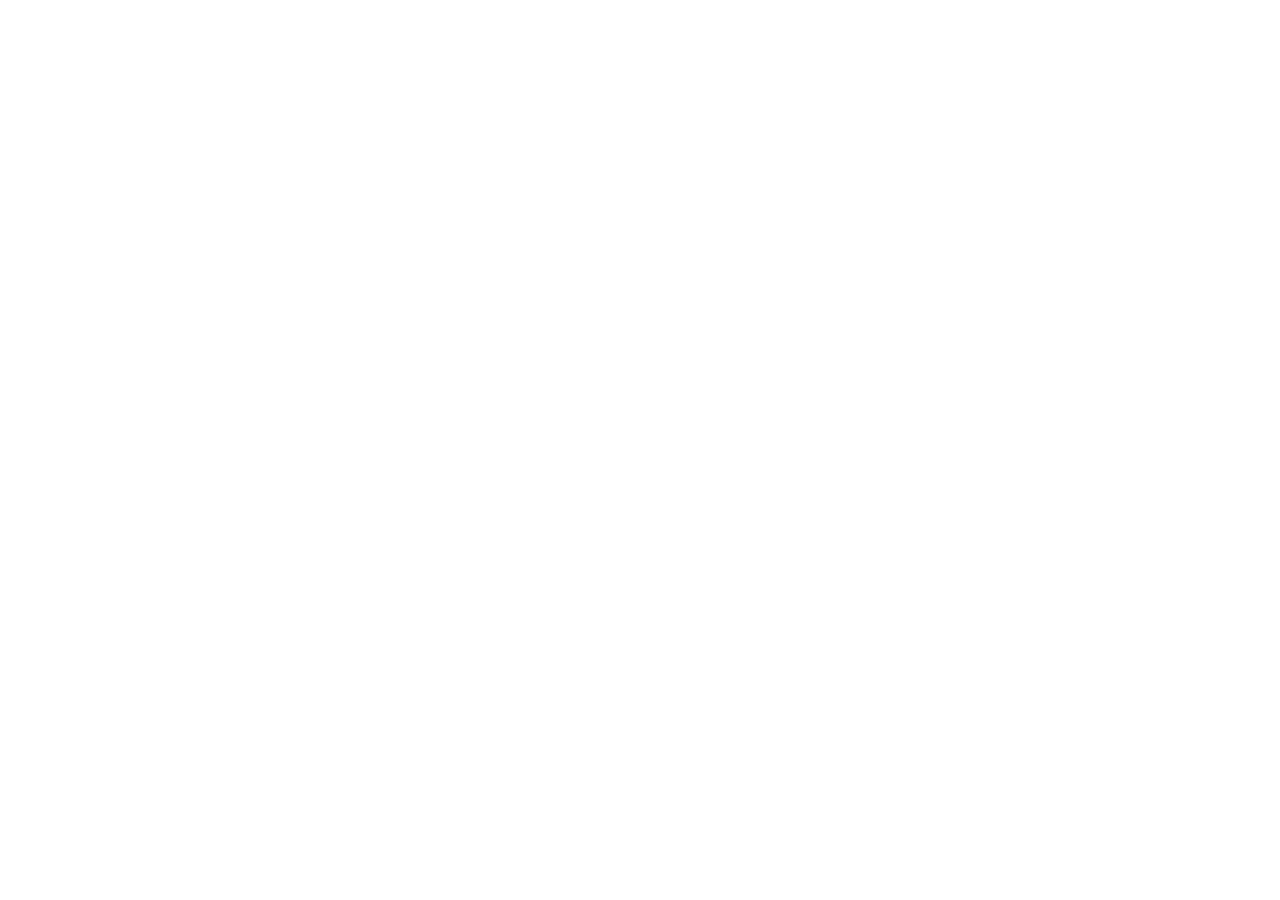
==== frontend/index.html @ 65692f3a "made back-end for website" ====
<!doctype html>
<html lang="en">
  <head>
    <meta charset="UTF-8" />
    <meta name="viewport" content="width=device-width, initial-scale=1.0" />
    <title>Hamburg Inn Database</title>
  </head>
  <body></body>
</html>
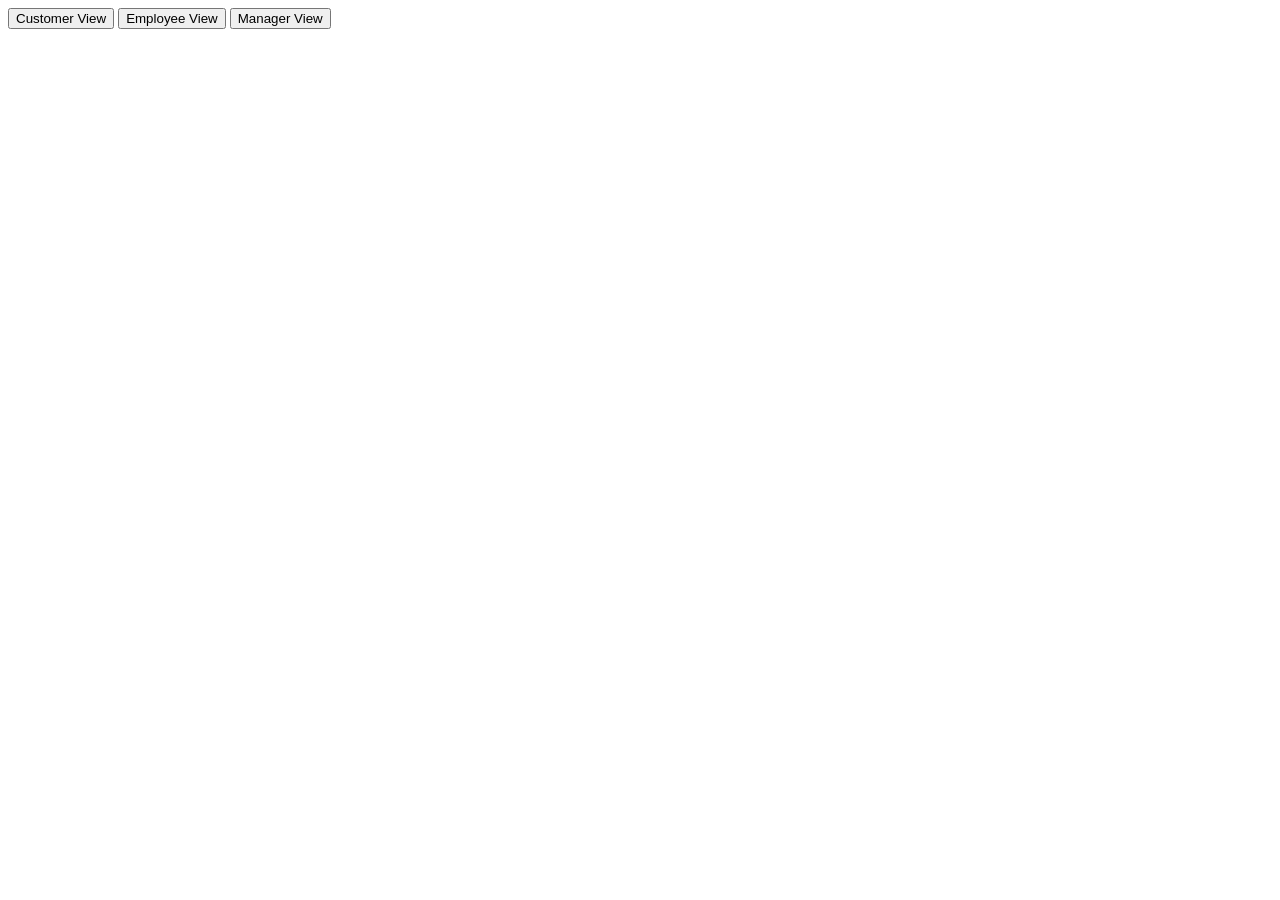
==== commit 06254917: "Old website (needs refactoring)" ====
--- a/frontend/index.html
+++ b/frontend/index.html
@@ -5,5 +5,9 @@
     <meta name="viewport" content="width=device-width, initial-scale=1.0" />
     <title>Hamburg Inn Database</title>
   </head>
-  <body></body>
+  <body>
+    <a href="/customer.html"><button>Customer View</button></a>
+    <a href="/employee.html"><button>Employee View</button></a>
+    <a href="/manager.html"><button>Manager View</button></a>
+  </body>
 </html>
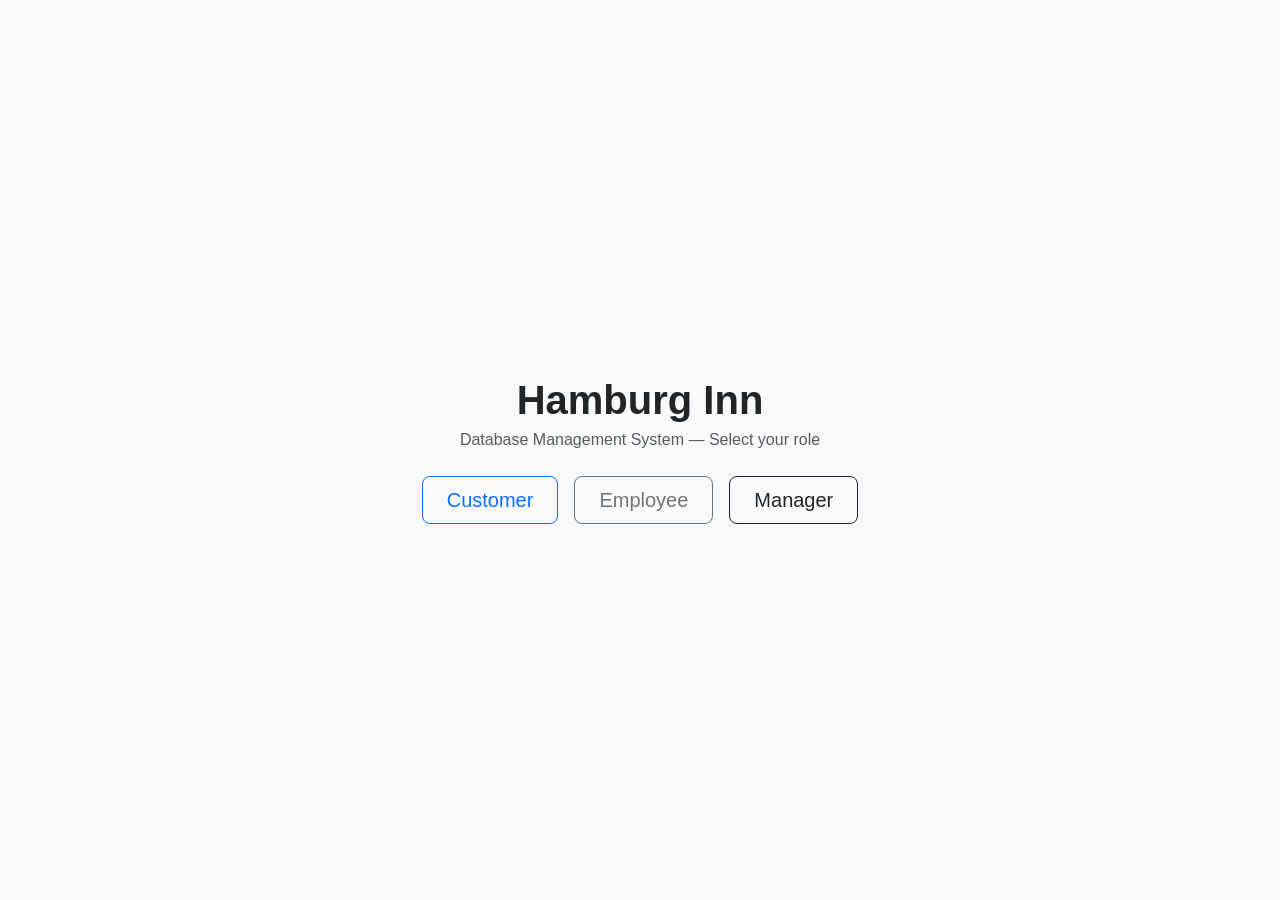
==== commit 14d6aa1c: "Fix backend bugs, wire up frontend CRUD, and improve landing page - crud_router.py: fix PUT/DELETE p" ====
--- a/frontend/index.html
+++ b/frontend/index.html
@@ -3,11 +3,22 @@
   <head>
     <meta charset="UTF-8" />
     <meta name="viewport" content="width=device-width, initial-scale=1.0" />
-    <title>Hamburg Inn Database</title>
+    <title>Hamburg Inn</title>
+    <link
+      href="https://cdn.jsdelivr.net/npm/bootstrap@5.3.3/dist/css/bootstrap.min.css"
+      rel="stylesheet"
+    />
+    <link rel="stylesheet" href="css/styles.css" />
   </head>
-  <body>
-    <a href="/customer.html"><button>Customer View</button></a>
-    <a href="/employee.html"><button>Employee View</button></a>
-    <a href="/manager.html"><button>Manager View</button></a>
+  <body class="min-vh-100 d-flex align-items-center justify-content-center bg-light">
+    <div class="text-center">
+      <h1 class="mb-1 fw-bold">Hamburg Inn</h1>
+      <p class="text-muted mb-4">Database Management System &mdash; Select your role</p>
+      <div class="d-flex gap-3 justify-content-center">
+        <a href="/customer.html" class="btn btn-outline-primary btn-lg px-4">Customer</a>
+        <a href="/employee.html" class="btn btn-outline-secondary btn-lg px-4">Employee</a>
+        <a href="/manager.html" class="btn btn-outline-dark btn-lg px-4">Manager</a>
+      </div>
+    </div>
   </body>
 </html>
--- a/frontend/css/styles.css
+++ b/frontend/css/styles.css
@@ -0,0 +1,37 @@
+body {
+  font-family: Arial, Helvetica, sans-serif;
+}
+#table {
+  border: 1px solid #dddddd;
+  border-radius: 10px;
+  box-shadow: rgba(100, 100, 111, 0.2) 0px 7px 29px 0px;
+  max-width: 100vw;
+  border-spacing: 0; /* Removes gaps between cells */
+}
+
+#table-caption {
+  margin: 10px;
+  font-weight: 700;
+  caption-side: top; /* Moves the caption above the table */
+}
+
+#table-header {
+  text-align: center;
+  padding: 10px;
+  border-bottom: 1px solid #dddddd;
+  border-right: 1px solid #dddddd;
+}
+
+#table-header:last-child {
+  border-right: none;
+}
+
+#table-cell {
+  text-align: center;
+  padding: 10px;
+  border-right: 1px solid #dddddd;
+}
+
+#table-cell:last-child {
+  border-right: none;
+}
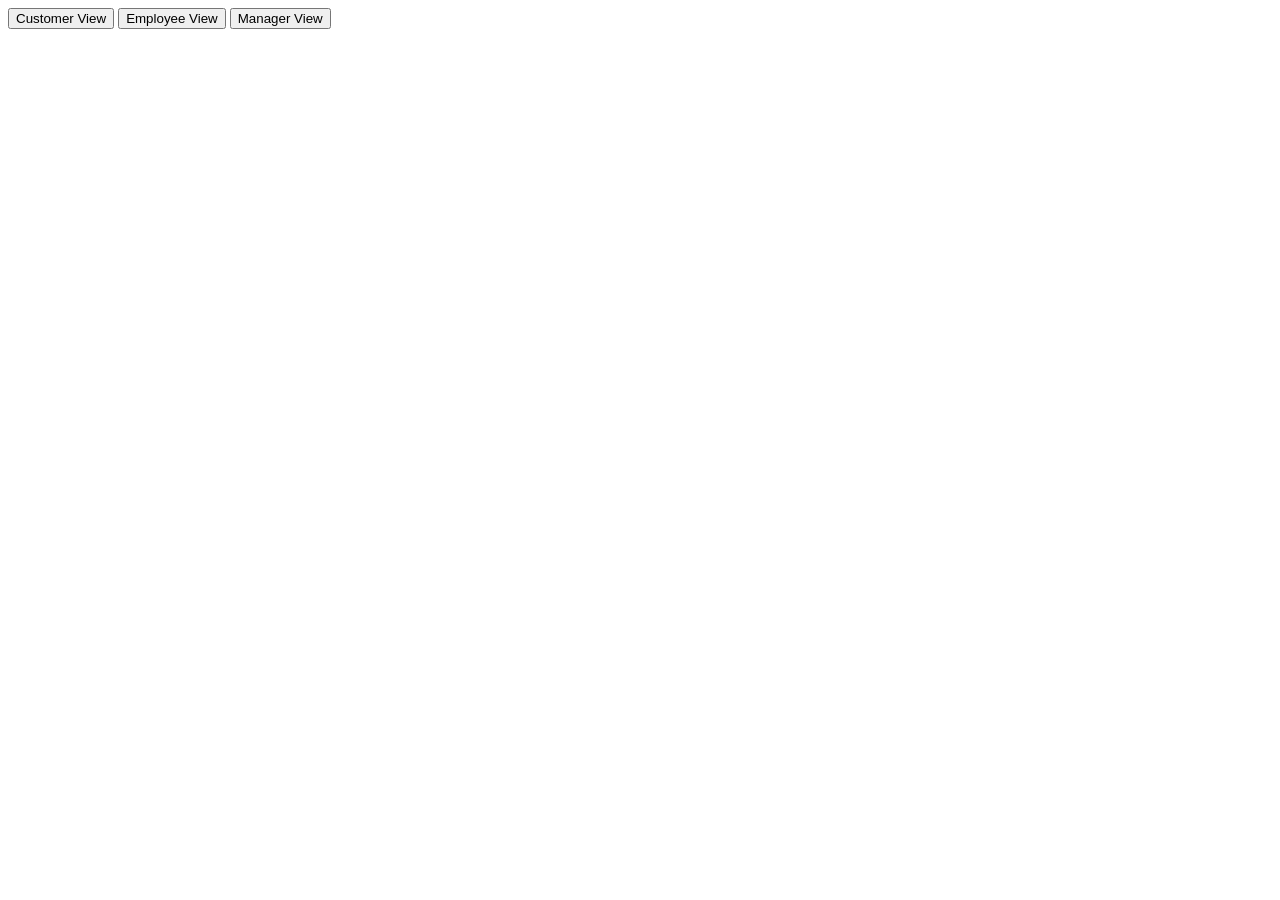
==== commit d7b445cf: "Added customer & employee view" ====
--- a/frontend/index.html
+++ b/frontend/index.html
@@ -3,22 +3,11 @@
   <head>
     <meta charset="UTF-8" />
     <meta name="viewport" content="width=device-width, initial-scale=1.0" />
-    <title>Hamburg Inn</title>
-    <link
-      href="https://cdn.jsdelivr.net/npm/bootstrap@5.3.3/dist/css/bootstrap.min.css"
-      rel="stylesheet"
-    />
-    <link rel="stylesheet" href="css/styles.css" />
+    <title>Hamburg Inn Database</title>
   </head>
-  <body class="min-vh-100 d-flex align-items-center justify-content-center bg-light">
-    <div class="text-center">
-      <h1 class="mb-1 fw-bold">Hamburg Inn</h1>
-      <p class="text-muted mb-4">Database Management System &mdash; Select your role</p>
-      <div class="d-flex gap-3 justify-content-center">
-        <a href="/customer.html" class="btn btn-outline-primary btn-lg px-4">Customer</a>
-        <a href="/employee.html" class="btn btn-outline-secondary btn-lg px-4">Employee</a>
-        <a href="/manager.html" class="btn btn-outline-dark btn-lg px-4">Manager</a>
-      </div>
-    </div>
+  <body>
+    <a href="/customer.html"><button>Customer View</button></a>
+    <a href="/employee.html"><button>Employee View</button></a>
+    <a href="/manager.html"><button>Manager View</button></a>
   </body>
 </html>
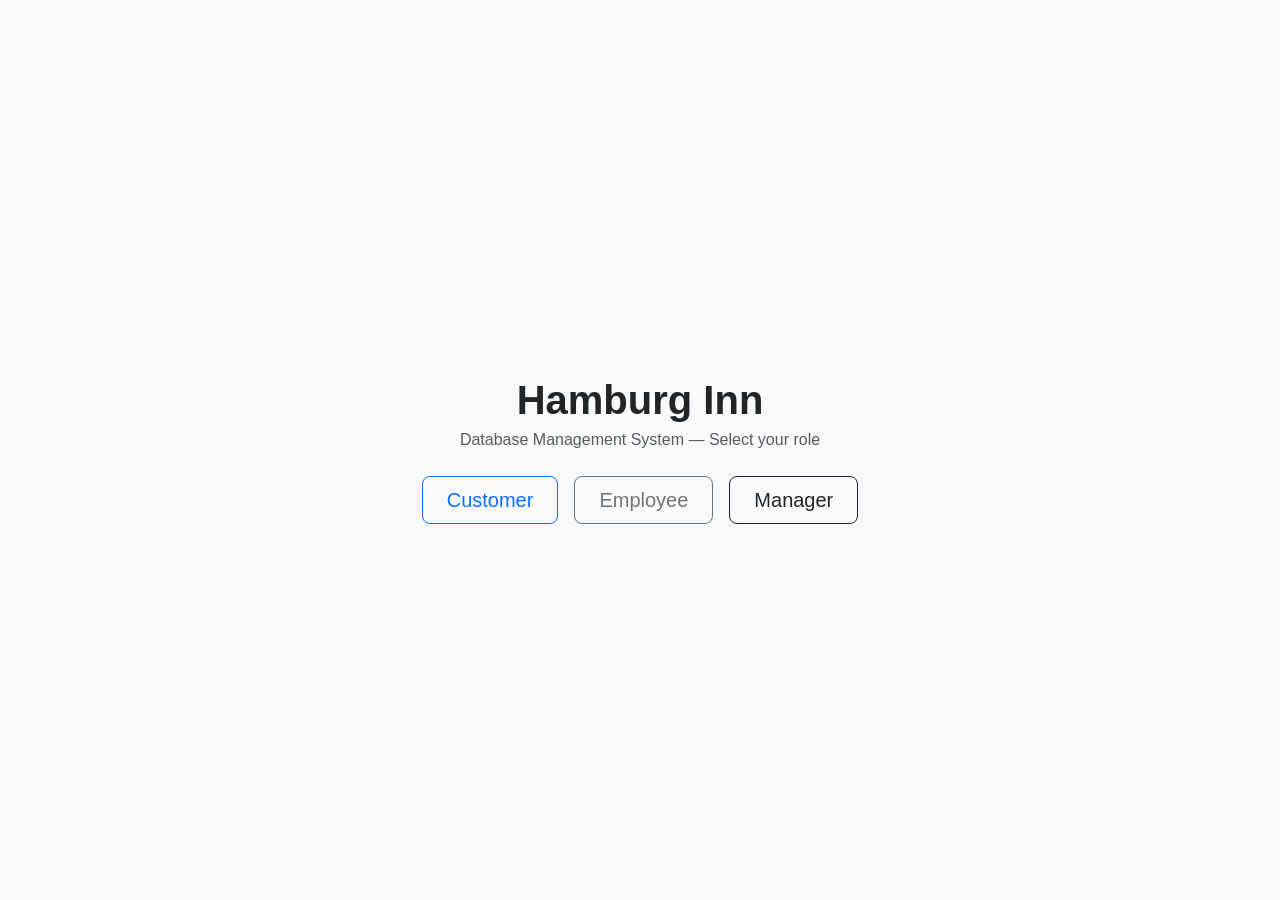
==== commit 51b920f9: "Merged changes with Malcolm's" ====
--- a/frontend/index.html
+++ b/frontend/index.html
@@ -3,11 +3,32 @@
   <head>
     <meta charset="UTF-8" />
     <meta name="viewport" content="width=device-width, initial-scale=1.0" />
-    <title>Hamburg Inn Database</title>
+    <title>Hamburg Inn</title>
+    <link
+      href="https://cdn.jsdelivr.net/npm/bootstrap@5.3.3/dist/css/bootstrap.min.css"
+      rel="stylesheet"
+    />
+    <link rel="stylesheet" href="css/styles.css" />
   </head>
-  <body>
-    <a href="/customer.html"><button>Customer View</button></a>
-    <a href="/employee.html"><button>Employee View</button></a>
-    <a href="/manager.html"><button>Manager View</button></a>
+  <body
+    class="min-vh-100 d-flex align-items-center justify-content-center bg-light"
+  >
+    <div class="text-center">
+      <h1 class="mb-1 fw-bold">Hamburg Inn</h1>
+      <p class="text-muted mb-4">
+        Database Management System &mdash; Select your role
+      </p>
+      <div class="d-flex gap-3 justify-content-center">
+        <a href="/customer.html" class="btn btn-outline-primary btn-lg px-4"
+          >Customer</a
+        >
+        <a href="/employee.html" class="btn btn-outline-secondary btn-lg px-4"
+          >Employee</a
+        >
+        <a href="/manager.html" class="btn btn-outline-dark btn-lg px-4"
+          >Manager</a
+        >
+      </div>
+    </div>
   </body>
 </html>
--- a/frontend/css/styles.css
+++ b/frontend/css/styles.css
@@ -0,0 +1,124 @@
+body {
+  font-family: Arial, Helvetica, sans-serif;
+}
+#table {
+  border: 1px solid #dddddd;
+  border-radius: 10px;
+  box-shadow: rgba(100, 100, 111, 0.2) 0px 7px 29px 0px;
+  max-width: 100vw;
+  border-spacing: 0; /* Removes gaps between cells */
+}
+
+#table-caption {
+  margin: 10px;
+  font-weight: 700;
+  caption-side: top; /* Moves the caption above the table */
+}
+
+#table-header {
+  text-align: center;
+  padding: 10px;
+  border-bottom: 1px solid #dddddd;
+  border-right: 1px solid #dddddd;
+}
+
+#table-header:last-child {
+  border-right: none;
+}
+
+#table-cell {
+  text-align: center;
+  padding: 10px;
+  border-right: 1px solid #dddddd;
+}
+
+#table-cell:last-child {
+  border-right: none;
+}
+/* ─── Customer Menu Styling ───────────────────────── */
+
+.menu-container {
+  display: flex;
+  gap: 60px;
+  padding: 40px;
+  background: #f8f5f0;
+}
+
+/* each “page” */
+.menu-page {
+  flex: 1;
+  background: #ffffff;
+  padding: 30px;
+  border-radius: 12px;
+  box-shadow: rgba(100, 100, 111, 0.2) 0px 7px 29px 0px;
+}
+
+/* section titles */
+.menu-section {
+  margin-bottom: 30px;
+}
+
+.menu-section h2 {
+  font-size: 22px;
+  margin-bottom: 12px;
+  border-bottom: 2px solid #333;
+  padding-bottom: 4px;
+}
+
+/* menu rows */
+.menu-item {
+  display: flex;
+  justify-content: space-between; /* pushes name left, price right */
+  align-items: center;
+  margin: 8px 0;
+  font-size: 16px;
+}
+
+/* name */
+.item-name {
+  white-space: nowrap;
+}
+
+/* price */
+.item-price {
+  white-space: nowrap;
+  font-weight: bold;
+}
+
+.pos-container {
+  display: flex;
+  gap: 40px;
+  padding: 30px;
+  font-family: Arial, sans-serif;
+}
+
+/* menu side */
+.pos-menu {
+  flex: 1;
+  background: #fff;
+  padding: 20px;
+  border-radius: 10px;
+  box-shadow: 0 4px 10px rgba(0, 0, 0, 0.1);
+}
+
+/* order side */
+.pos-order {
+  flex: 1;
+  background: #f8f8f8;
+  padding: 20px;
+  border-radius: 10px;
+}
+
+/* menu items */
+.pos-item {
+  display: flex;
+  justify-content: space-between;
+  margin: 10px 0;
+}
+
+/* order line */
+.order-line {
+  display: flex;
+  justify-content: space-between;
+  margin: 5px 0;
+}
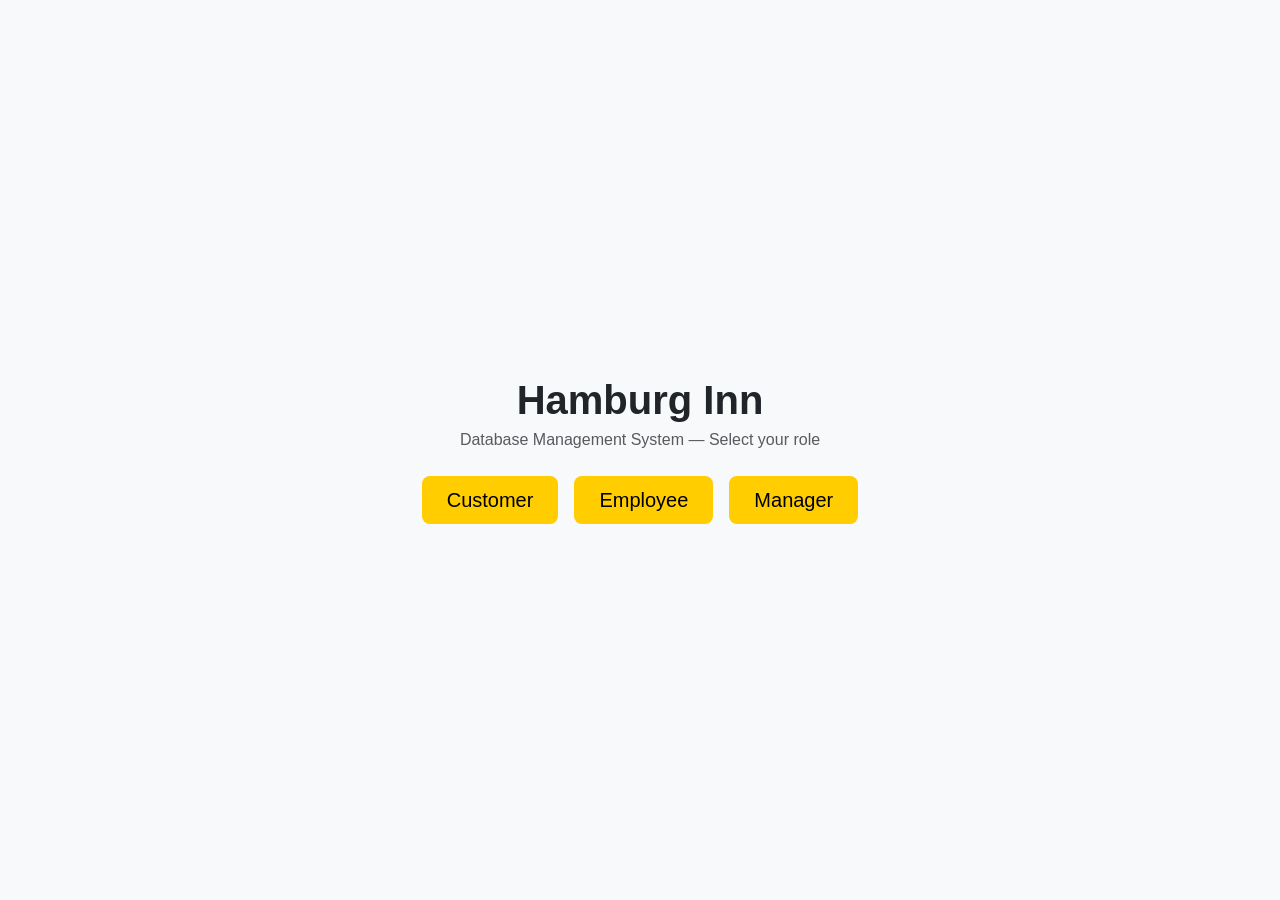
==== commit 163aa02a: "Changed colors of landing page buttons" ====
--- a/frontend/index.html
+++ b/frontend/index.html
@@ -19,13 +19,13 @@
         Database Management System &mdash; Select your role
       </p>
       <div class="d-flex gap-3 justify-content-center">
-        <a href="/customer.html" class="btn btn-outline-primary btn-lg px-4"
+        <a href="/customer.html" class="btn hamburg-landing btn-lg px-4"
           >Customer</a
         >
-        <a href="/employee.html" class="btn btn-outline-secondary btn-lg px-4"
+        <a href="/employee.html" class="btn hamburg-landing btn-lg px-4"
           >Employee</a
         >
-        <a href="/manager.html" class="btn btn-outline-dark btn-lg px-4"
+        <a href="/manager.html" class="btn hamburg-landing btn-lg px-4"
           >Manager</a
         >
       </div>
--- a/frontend/css/styles.css
+++ b/frontend/css/styles.css
@@ -1,5 +1,96 @@
 body {
   font-family: Arial, Helvetica, sans-serif;
+  background: #f4f6f8;
+}
+
+.section-card {
+  background: #fff;
+  border: 1px solid #dee2e6;
+  border-radius: 6px;
+  margin-bottom: 28px;
+}
+.section-card .card-header {
+  background: #f8f9fa;
+  border-bottom: 1px solid #dee2e6;
+  padding: 12px 18px;
+  display: flex;
+  align-items: center;
+  gap: 10px;
+}
+.section-card .card-header h5 {
+  margin: 0;
+  font-size: 15px;
+  font-weight: 600;
+}
+.section-card .card-header .text-muted {
+  font-size: 12px;
+}
+.section-card .card-body {
+  padding: 18px;
+}
+.stat-card {
+  background: #f8f9fa;
+  border: 1px solid #e9ecef;
+  border-radius: 5px;
+  padding: 14px 16px;
+}
+.stat-card .label {
+  font-size: 11px;
+  color: #6c757d;
+  text-transform: uppercase;
+  letter-spacing: 0.05em;
+  margin-bottom: 4px;
+}
+.stat-card .value {
+  font-size: 22px;
+  font-weight: 600;
+  color: #212529;
+}
+table {
+  font-size: 13px;
+}
+thead th {
+  background: #f8f9fa;
+  font-size: 11px;
+  text-transform: uppercase;
+  letter-spacing: 0.05em;
+  color: #6c757d;
+  font-weight: 600;
+  border-bottom: 2px solid #dee2e6 !important;
+  white-space: nowrap;
+}
+.table-responsive {
+  border-radius: 4px;
+  border: 1px solid #dee2e6;
+}
+.table-responsive table {
+  margin-bottom: 0;
+}
+.event-spotlight {
+  background: #f8f9fa;
+  border: 1px solid #dee2e6;
+  border-radius: 5px;
+  padding: 16px 20px;
+  margin-bottom: 16px;
+}
+.event-spotlight .event-name {
+  font-size: 18px;
+  font-weight: 600;
+  margin-bottom: 4px;
+}
+.event-spotlight .event-meta {
+  font-size: 12px;
+  color: #6c757d;
+  margin-bottom: 12px;
+}
+.kot-breakfast {
+  border-left: 3px solid #0d6efd;
+}
+.kot-chicken {
+  border-left: 3px solid #dc3545;
+}
+#status-bar {
+  font-size: 12px;
 }
 #table {
   border: 1px solid #dddddd;
@@ -122,3 +213,118 @@
   justify-content: space-between;
   margin: 5px 0;
 }
+
+body {
+  background: #f4f6f8;
+}
+.navbar-brand {
+  font-weight: 600;
+  letter-spacing: 0.01em;
+}
+.section-card {
+  background: #fff;
+  border: 1px solid #dee2e6;
+  border-radius: 6px;
+  margin-bottom: 28px;
+}
+.section-card .card-header {
+  background: #f8f9fa;
+  border-bottom: 1px solid #dee2e6;
+  padding: 12px 18px;
+  display: flex;
+  align-items: center;
+  gap: 10px;
+}
+.section-card .card-header h5 {
+  margin: 0;
+  font-size: 15px;
+  font-weight: 600;
+}
+.section-card .card-header .text-muted {
+  font-size: 12px;
+}
+.section-card .card-body {
+  padding: 18px;
+}
+.stat-card {
+  background: #f8f9fa;
+  border: 1px solid #e9ecef;
+  border-radius: 5px;
+  padding: 14px 16px;
+}
+.stat-card .label {
+  font-size: 11px;
+  color: #6c757d;
+  text-transform: uppercase;
+  letter-spacing: 0.05em;
+  margin-bottom: 4px;
+}
+.stat-card .value {
+  font-size: 22px;
+  font-weight: 600;
+  color: #212529;
+}
+table {
+  font-size: 13px;
+}
+thead th {
+  background: #f8f9fa;
+  font-size: 11px;
+  text-transform: uppercase;
+  letter-spacing: 0.05em;
+  color: #6c757d;
+  font-weight: 600;
+  border-bottom: 2px solid #dee2e6 !important;
+  white-space: nowrap;
+}
+.table-responsive {
+  border-radius: 4px;
+  border: 1px solid #dee2e6;
+}
+.table-responsive table {
+  margin-bottom: 0;
+}
+.event-spotlight {
+  background: #f8f9fa;
+  border: 1px solid #dee2e6;
+  border-radius: 5px;
+  padding: 16px 20px;
+  margin-bottom: 16px;
+}
+.event-spotlight .event-name {
+  font-size: 18px;
+  font-weight: 600;
+  margin-bottom: 4px;
+}
+.event-spotlight .event-meta {
+  font-size: 12px;
+  color: #6c757d;
+  margin-bottom: 12px;
+}
+.kot-breakfast {
+  border-left: 3px solid #0d6efd;
+}
+.kot-chicken {
+  border-left: 3px solid #dc3545;
+}
+#status-bar {
+  font-size: 12px;
+}
+
+.home-link {
+  color: #ffffff;
+}
+
+.home-link:hover {
+  color: #ffcd00;
+}
+
+.hamburg-landing {
+  background-color: #ffcd00;
+  color: #000000;
+}
+
+.hamburg-landing:hover {
+  background-color: #000000;
+  color: #ffcd00;
+}
